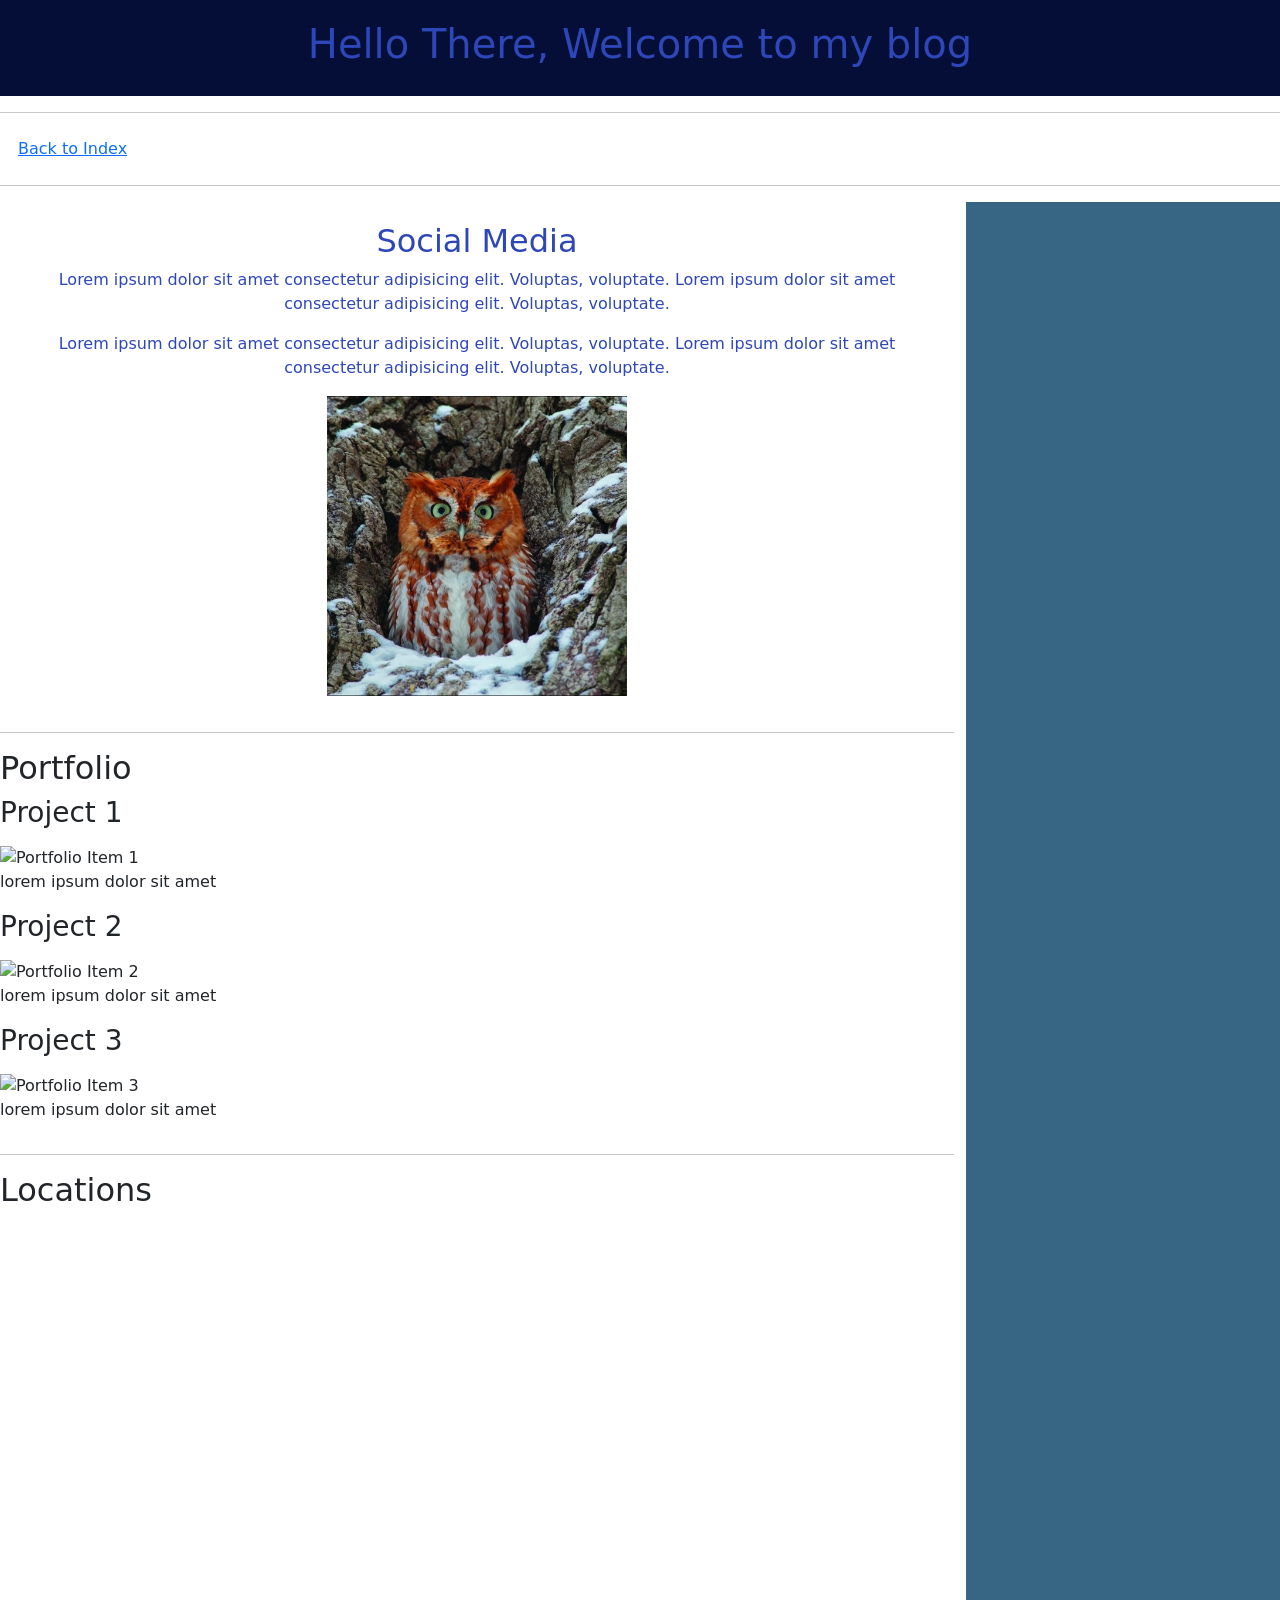
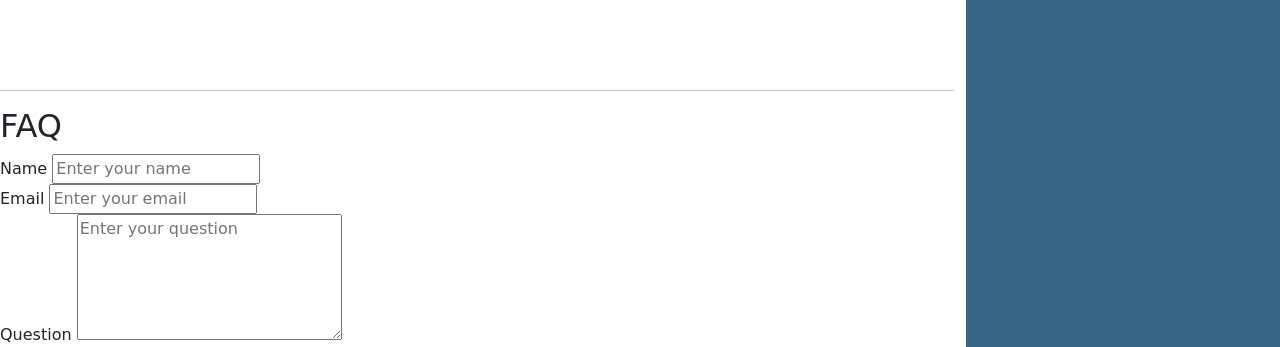
==== myBlog.html @ c93c4b8d "[EDIT] changes" ====
<!doctype html>
<html lang="en">
  <head>
    <meta charset="UTF-8" />
    <link rel="stylesheet" href="./CSS/styles.css" />
     <link
      href="https://cdn.jsdelivr.net/npm/bootstrap@5.3.8/dist/css/bootstrap.min.css"
      rel="stylesheet"
      integrity="sha384-sRIl4kxILFvY47J16cr9ZwB07vP4J8+LH7qKQnuqkuIAvNWLzeN8tE5YBujZqJLB"
      crossorigin="anonymous"
    />
    <script
      src="https://cdn.jsdelivr.net/npm/bootstrap@5.3.8/dist/js/bootstrap.bundle.min.js"
      integrity="sha384-FKyoEForCGlyvwx9Hj09JcYn3nv7wiPVlz7YYwJrWVcXK/BmnVDxM+D2scQbITxI"
      crossorigin="anonymous"
    ></script>
    <title>My Blog</title>
  </head>
  <body>
    <header class="header">
      <h1 class="title">Hello There, Welcome to my blog</h1>
    </header>
    <hr>
    <nav id="nav">
      <ul>
        <li><a href="./index.html">Back to Index</a></li>
      </ul>
    </nav>
    <hr>

  <div class="row">
    <main class="col-9">
      <section class="social-media">
        <h2 class="title">Social Media</h2>
        <p>
          Lorem ipsum dolor sit amet consectetur adipisicing elit. Voluptas,
          voluptate. Lorem ipsum dolor sit amet consectetur adipisicing elit.
          Voluptas, voluptate.
        </p>
        <p>
          Lorem ipsum dolor sit amet consectetur adipisicing elit. Voluptas,
          voluptate. Lorem ipsum dolor sit amet consectetur adipisicing elit.
          Voluptas, voluptate.
        </p>
        <img width="300" src="./CSS/assets/owl.jpg" alt="OWL" />
      </section>
      <hr>
      <h2>Portfolio</h2>
      <div class="row">
        <section>
          <article class="col">
            <h3>
              <p>Project 1</p>
            </h3>
            <img width="300" src="https://media.licdn.com/dms/image/v2/D5612AQFJ-aNtL0ODJw/article-cover_image-shrink_600_2000/article-cover_image-shrink_600_2000/0/1679422597271?e=2147483647&v=beta&t=26c01CG-2JJNnaA5f1d-EFopeVJA1UOrXG2T71-mgUM" alt="Portfolio Item 1">
              <p>lorem ipsum dolor sit amet</p>
          </img>
        </article>
        <article class="col">
          <h3>
            <p>Project 2</p>
          </h3>
          <img width="300" src="https://encrypted-tbn0.gstatic.com/images?q=tbn:ANd9GcQUJBerV_3YEzKywHjBxm45JEJGpeIb_G5xmG0QUzXUGx8geMLp2OsLmmk&s=10" alt="Portfolio Item 2">
              <p>lorem ipsum dolor sit amet</p>
          </img>
        </article>
        <article class="col">
          <h3>
            <p>Project 3</p>
          </h3>
          <img width="300" src="https://encrypted-tbn0.gstatic.com/images?q=tbn:ANd9GcS9Zr2rSdfugmayDGzsc6aCGIhDIl1ISsIMz3sa-3_1Og&s=10" alt="Portfolio Item 3">
          <p>lorem ipsum dolor sit amet</p>
        </img>
        </article>
      </section>
    </div>
      
      <section>
        <hr>
        <h2>Locations</h2>
      </section>
      <iframe title="Location map" width="600" height="450" src="https://www.google.com/maps/embed?pb=!1m18!1m12!1m3!1d30205.958002235668!2d-99.26204822568361!3d18.854013899999995!2m3!1f0!2f0!3f0!3m2!1i1024!2i768!4f13.1!3m3!1m2!1s0x85cdd952f0914721%3A0x855369051f531243!2sJerarqu%C3%ADa%20Constructiva!5e0!3m2!1sen!2smx!4v1780680646856!5m2!1sen!2smx" style="border:0;" allowfullscreen="" loading="lazy" referrerpolicy="no-referrer-when-downgrade"></iframe>
      <hr>
      <h2>FAQ</h2>
      <section>
        <form>
          <div>
            <label for="name">Name</label>
            <input type="text" name="name" id="name" placeholder="Enter your name">
          </div>
          <div>
            <label for="email">Email</label>
            <input type="email" name="email" id="email" placeholder="Enter your email">
          </div>
          <div>
            <label for="message">Question</label>
            <textarea name="message" id="message" rows="5" cols="30" placeholder="Enter your question"></textarea>
          </div>
        </form>
      </section>
    </main>
    <aside class="col-3">
    </aside>
  </div>

    <footer></footer>
  </body>
</html>
---- CSS/styles.css ----
:root {
  --background-color-01: rgb(5, 14, 55);
  --txt-color: rgb(46, 71, 184);
  --txt-hover: rgb(0, 0, 0);
  --lines-color: rgb(43, 24, 81);
}

a:hover {
  color: var(--txt-hover);
  text-decoration: underline;
}

.title {
  color: var(--txt-color);
}

hr {
  border: 5px solid var(--lines-color);
}

.header {
  background-color: var(--background-color-01);
  color: var(--txt-color);
  padding: 20px;
  text-align: center;
}

.social-media {
  color: var(--txt-color);
  padding: 20px;
  text-align: center;
}

#nav ul {
  list-style-type: none;
  text-align: left;
  display: flex;
  flex-direction: column;
  margin: 10px;
  padding: 8px;
}

aside {
  background-color: rgb(54, 102, 132);
}
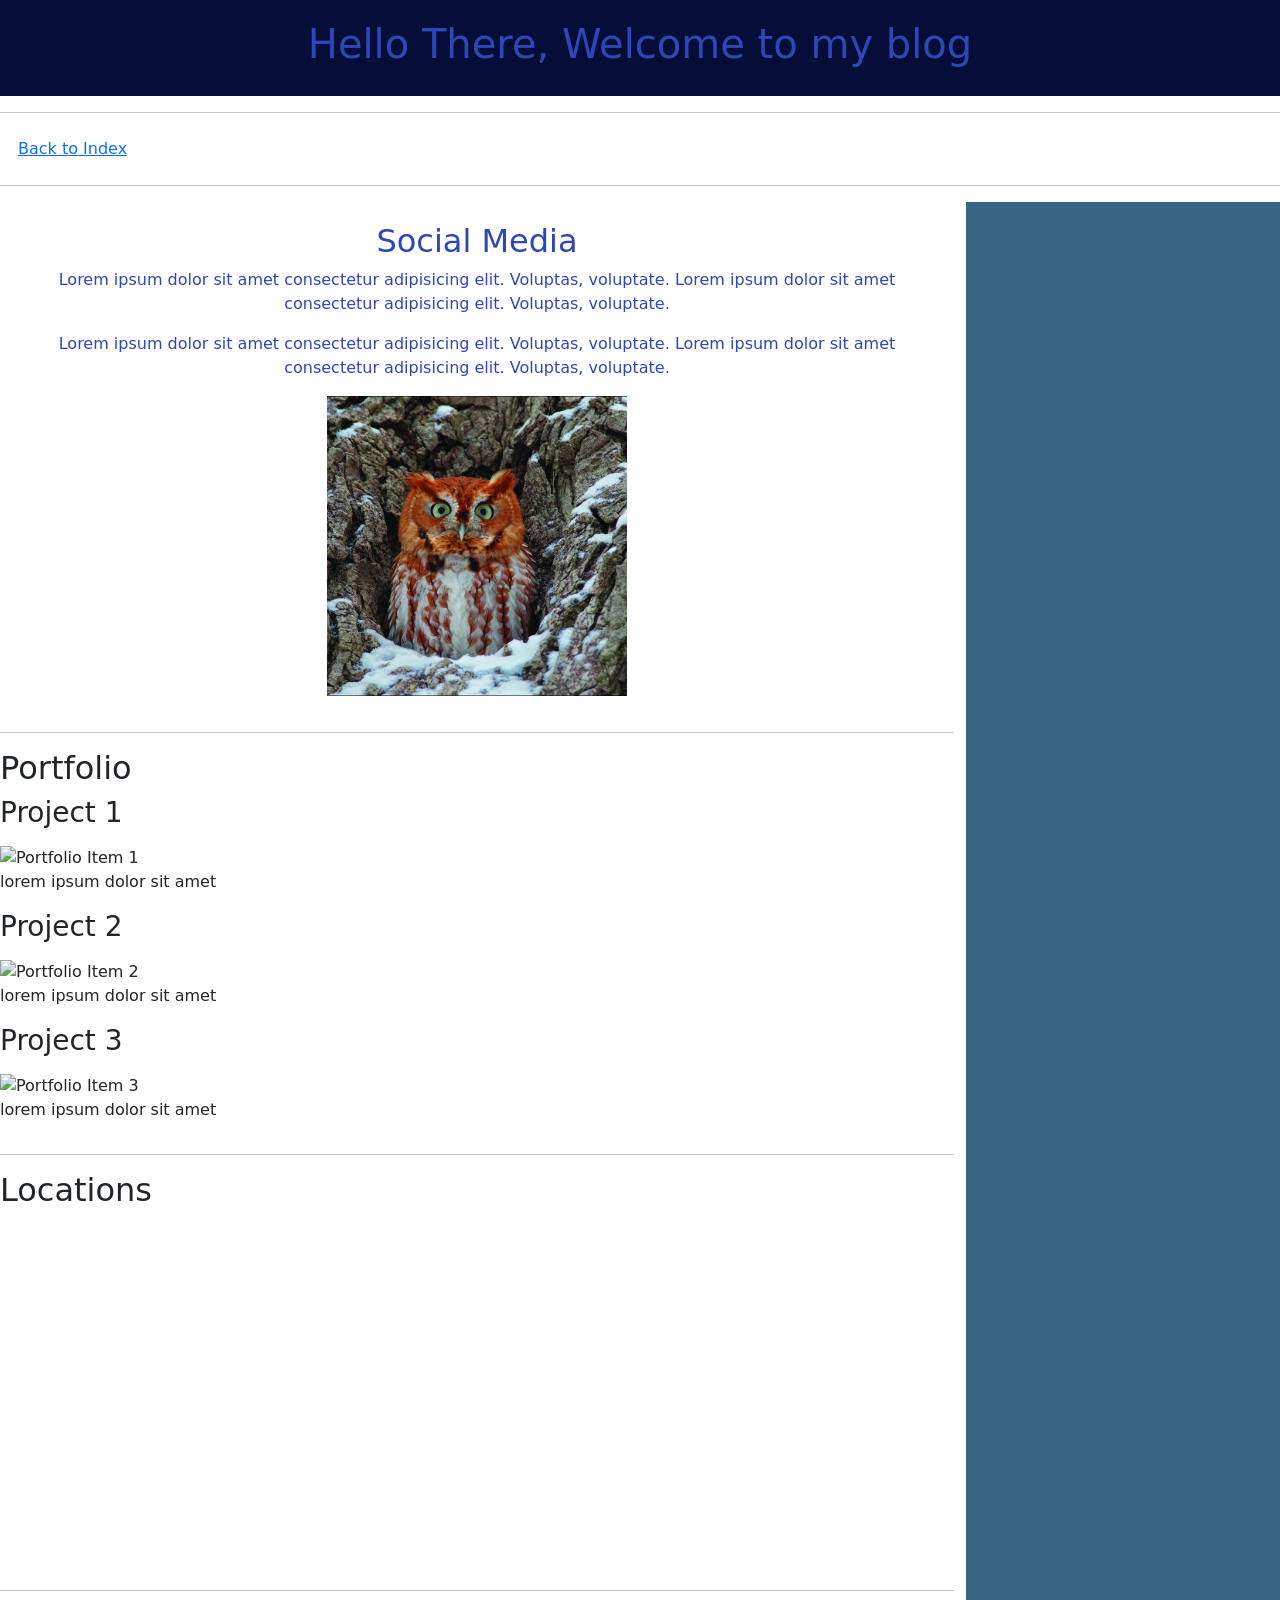
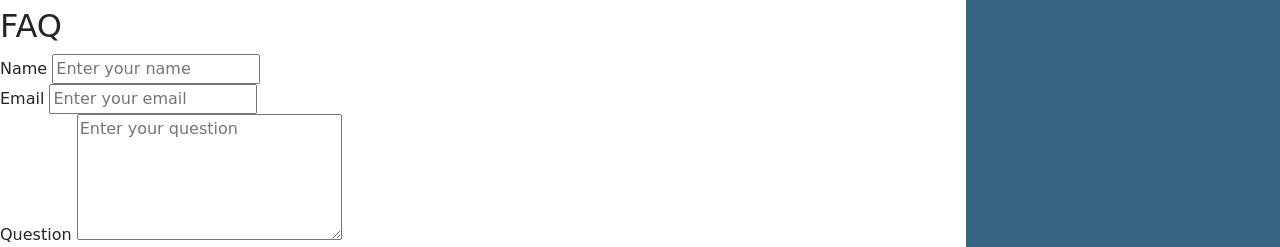
==== commit 18b41900: "[EDIT] changed" ====
--- a/myBlog.html
+++ b/myBlog.html
@@ -52,7 +52,7 @@
             <h3>
               <p>Project 1</p>
             </h3>
-            <img width="300" src="https://media.licdn.com/dms/image/v2/D5612AQFJ-aNtL0ODJw/article-cover_image-shrink_600_2000/article-cover_image-shrink_600_2000/0/1679422597271?e=2147483647&v=beta&t=26c01CG-2JJNnaA5f1d-EFopeVJA1UOrXG2T71-mgUM" alt="Portfolio Item 1">
+            <img width="200" src="https://media.licdn.com/dms/image/v2/D5612AQFJ-aNtL0ODJw/article-cover_image-shrink_600_2000/article-cover_image-shrink_600_2000/0/1679422597271?e=2147483647&v=beta&t=26c01CG-2JJNnaA5f1d-EFopeVJA1UOrXG2T71-mgUM" alt="Portfolio Item 1">
               <p>lorem ipsum dolor sit amet</p>
           </img>
         </article>
@@ -60,7 +60,7 @@
           <h3>
             <p>Project 2</p>
           </h3>
-          <img width="300" src="https://encrypted-tbn0.gstatic.com/images?q=tbn:ANd9GcQUJBerV_3YEzKywHjBxm45JEJGpeIb_G5xmG0QUzXUGx8geMLp2OsLmmk&s=10" alt="Portfolio Item 2">
+          <img width="200" src="https://encrypted-tbn0.gstatic.com/images?q=tbn:ANd9GcQUJBerV_3YEzKywHjBxm45JEJGpeIb_G5xmG0QUzXUGx8geMLp2OsLmmk&s=10" alt="Portfolio Item 2">
               <p>lorem ipsum dolor sit amet</p>
           </img>
         </article>
@@ -68,18 +68,17 @@
           <h3>
             <p>Project 3</p>
           </h3>
-          <img width="300" src="https://encrypted-tbn0.gstatic.com/images?q=tbn:ANd9GcS9Zr2rSdfugmayDGzsc6aCGIhDIl1ISsIMz3sa-3_1Og&s=10" alt="Portfolio Item 3">
+          <img width="200" src="https://encrypted-tbn0.gstatic.com/images?q=tbn:ANd9GcS9Zr2rSdfugmayDGzsc6aCGIhDIl1ISsIMz3sa-3_1Og&s=10" alt="Portfolio Item 3">
           <p>lorem ipsum dolor sit amet</p>
-        </img>
+         </img>
         </article>
-      </section>
-    </div>
-      
+       </section>
+      </div>
+      <hr>
       <section>
-        <hr>
         <h2>Locations</h2>
       </section>
-      <iframe title="Location map" width="600" height="450" src="https://www.google.com/maps/embed?pb=!1m18!1m12!1m3!1d30205.958002235668!2d-99.26204822568361!3d18.854013899999995!2m3!1f0!2f0!3f0!3m2!1i1024!2i768!4f13.1!3m3!1m2!1s0x85cdd952f0914721%3A0x855369051f531243!2sJerarqu%C3%ADa%20Constructiva!5e0!3m2!1sen!2smx!4v1780680646856!5m2!1sen!2smx" style="border:0;" allowfullscreen="" loading="lazy" referrerpolicy="no-referrer-when-downgrade"></iframe>
+      <iframe title="Location map" width="300" height="350" src="https://www.google.com/maps/embed?pb=!1m18!1m12!1m3!1d30205.958002235668!2d-99.26204822568361!3d18.854013899999995!2m3!1f0!2f0!3f0!3m2!1i1024!2i768!4f13.1!3m3!1m2!1s0x85cdd952f0914721%3A0x855369051f531243!2sJerarqu%C3%ADa%20Constructiva!5e0!3m2!1sen!2smx!4v1780680646856!5m2!1sen!2smx" style="border:0;" allowfullscreen="" loading="lazy" referrerpolicy="no-referrer-when-downgrade"></iframe>
       <hr>
       <h2>FAQ</h2>
       <section>
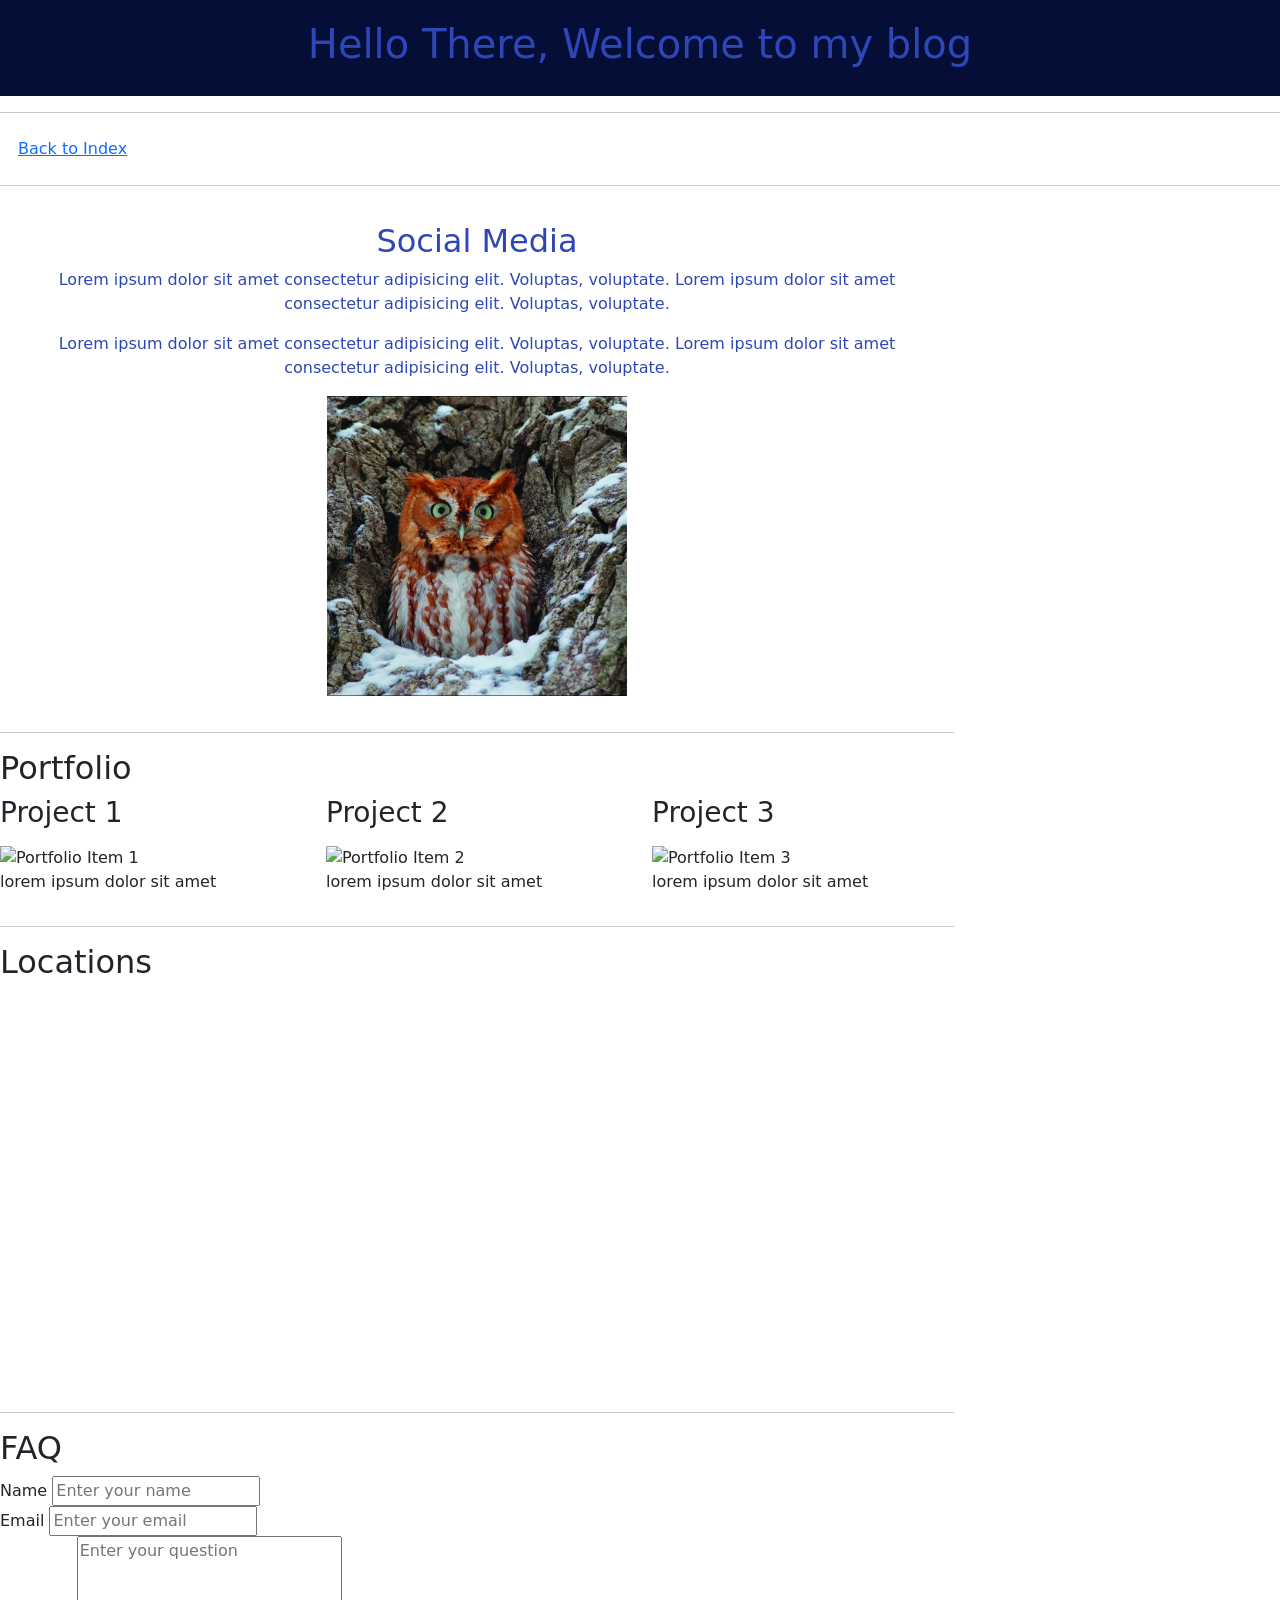
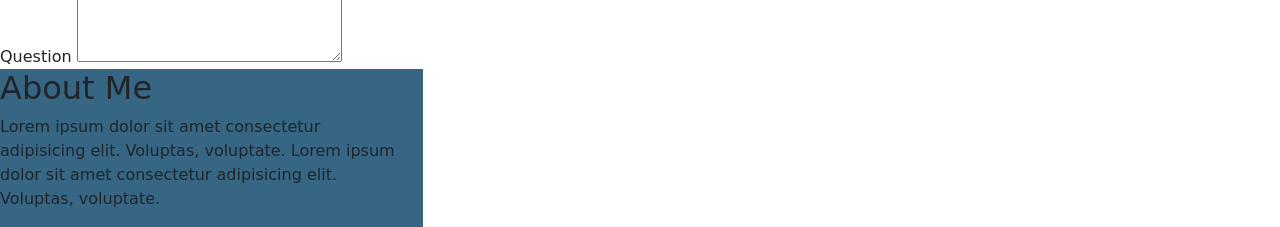
==== commit a1d6401c: "[EDIT] changed" ====
--- a/myBlog.html
+++ b/myBlog.html
@@ -29,7 +29,7 @@
     <hr>
 
   <div class="row">
-    <main class="col-9">
+    <main class="col-lg-9 col-md-8 col-sm-12">
       <section class="social-media">
         <h2 class="title">Social Media</h2>
         <p>
@@ -47,7 +47,6 @@
       <hr>
       <h2>Portfolio</h2>
       <div class="row">
-        <section>
           <article class="col">
             <h3>
               <p>Project 1</p>
@@ -72,16 +71,15 @@
           <p>lorem ipsum dolor sit amet</p>
          </img>
         </article>
-       </section>
       </div>
       <hr>
       <section>
         <h2>Locations</h2>
+        <iframe title="Location map" width="300" height="400" src="https://www.google.com/maps/embed?pb=!1m18!1m12!1m3!1d30205.958002235668!2d-99.26204822568361!3d18.854013899999995!2m3!1f0!2f0!3f0!3m2!1i1024!2i768!4f13.1!3m3!1m2!1s0x85cdd952f0914721%3A0x855369051f531243!2sJerarqu%C3%ADa%20Constructiva!5e0!3m2!1sen!2smx!4v1780680646856!5m2!1sen!2smx" style="border:0;" allowfullscreen="" loading="lazy" referrerpolicy="no-referrer-when-downgrade"></iframe>
+       <hr>
       </section>
-      <iframe title="Location map" width="300" height="350" src="https://www.google.com/maps/embed?pb=!1m18!1m12!1m3!1d30205.958002235668!2d-99.26204822568361!3d18.854013899999995!2m3!1f0!2f0!3f0!3m2!1i1024!2i768!4f13.1!3m3!1m2!1s0x85cdd952f0914721%3A0x855369051f531243!2sJerarqu%C3%ADa%20Constructiva!5e0!3m2!1sen!2smx!4v1780680646856!5m2!1sen!2smx" style="border:0;" allowfullscreen="" loading="lazy" referrerpolicy="no-referrer-when-downgrade"></iframe>
-      <hr>
-      <h2>FAQ</h2>
       <section>
+        <h2>FAQ</h2>
         <form>
           <div>
             <label for="name">Name</label>
@@ -98,7 +96,13 @@
         </form>
       </section>
     </main>
-    <aside class="col-3">
+    <aside class="col-3 col-md-4 col-sm-12">
+      <h2>About Me</h2>
+      <p>
+        Lorem ipsum dolor sit amet consectetur adipisicing elit. Voluptas,
+        voluptate. Lorem ipsum dolor sit amet consectetur adipisicing elit.
+        Voluptas, voluptate.
+      </p>
     </aside>
   </div>
 
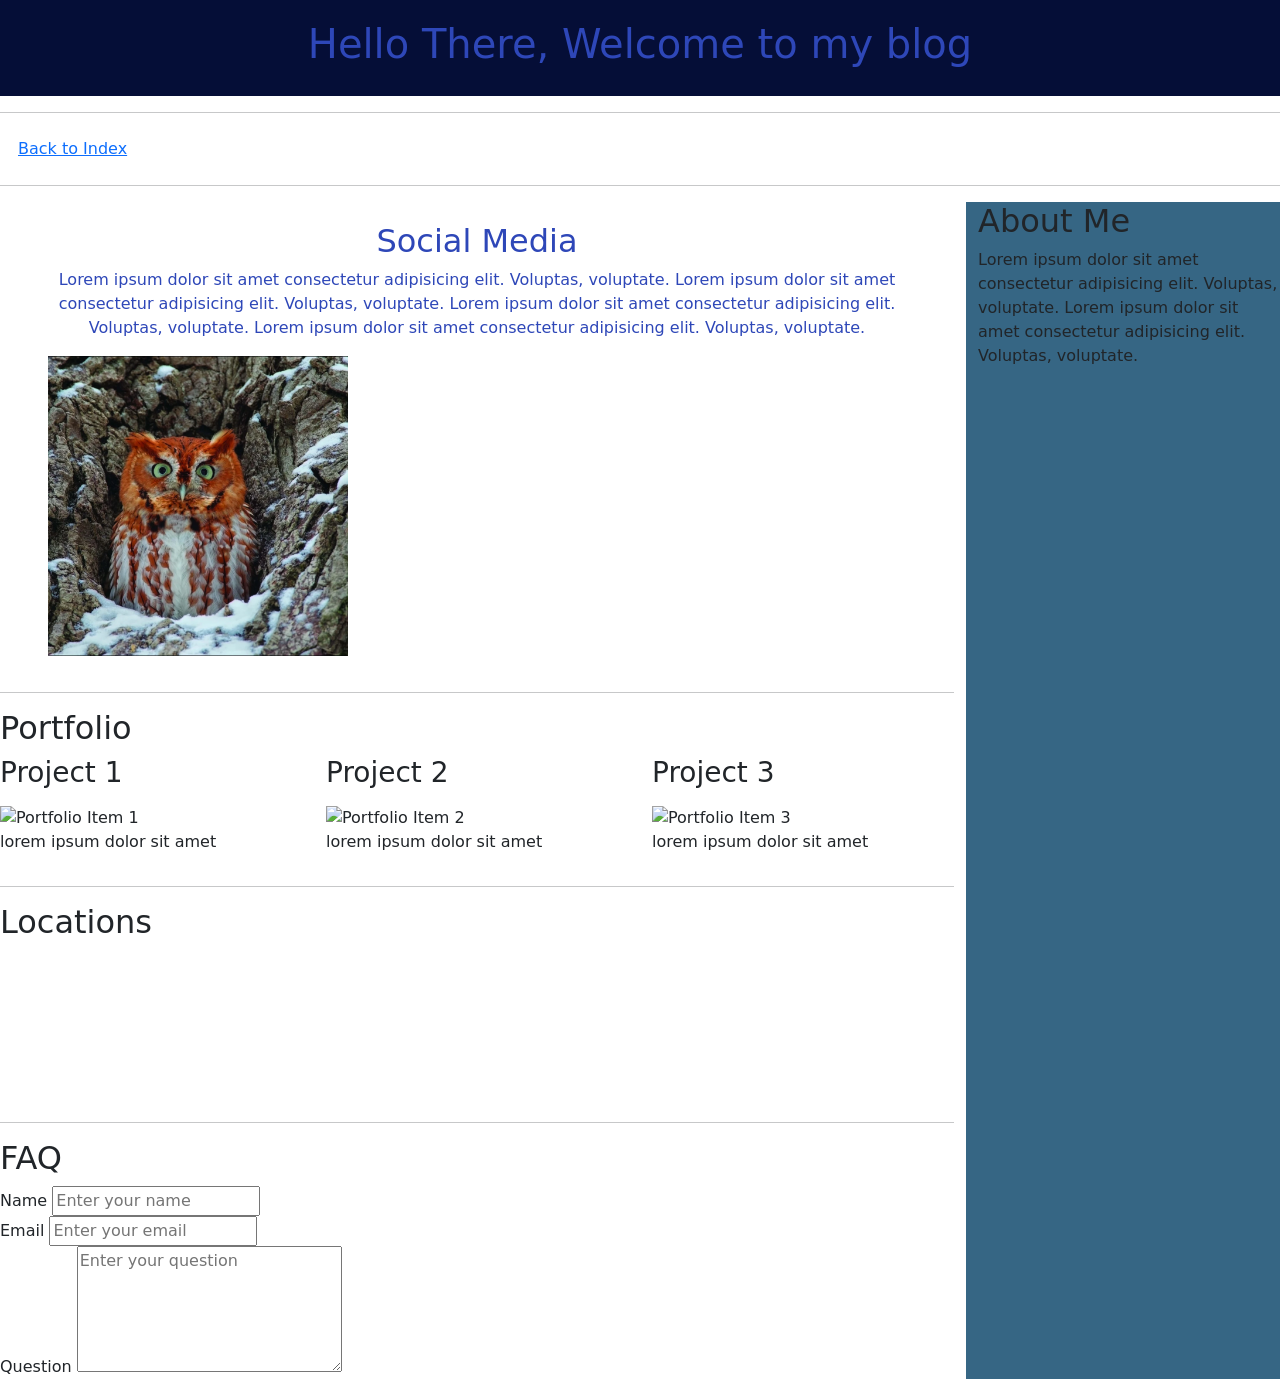
==== commit eac9c23c: "[EDIT] changes" ====
--- a/myBlog.html
+++ b/myBlog.html
@@ -30,19 +30,17 @@
 
   <div class="row">
     <main class="col-lg-9 col-md-8 col-sm-12">
-      <section class="social-media">
+      <section class="social-media md-5 ps-5 pe-5">
         <h2 class="title">Social Media</h2>
         <p>
           Lorem ipsum dolor sit amet consectetur adipisicing elit. Voluptas,
           voluptate. Lorem ipsum dolor sit amet consectetur adipisicing elit.
           Voluptas, voluptate.
-        </p>
-        <p>
           Lorem ipsum dolor sit amet consectetur adipisicing elit. Voluptas,
           voluptate. Lorem ipsum dolor sit amet consectetur adipisicing elit.
           Voluptas, voluptate.
         </p>
-        <img width="300" src="./CSS/assets/owl.jpg" alt="OWL" />
+        <img class="img01 d-none d-md-block" width="300" src="./CSS/assets/owl.jpg" alt="OWL" />
       </section>
       <hr>
       <h2>Portfolio</h2>
@@ -75,7 +73,7 @@
       <hr>
       <section>
         <h2>Locations</h2>
-        <iframe title="Location map" width="300" height="400" src="https://www.google.com/maps/embed?pb=!1m18!1m12!1m3!1d30205.958002235668!2d-99.26204822568361!3d18.854013899999995!2m3!1f0!2f0!3f0!3m2!1i1024!2i768!4f13.1!3m3!1m2!1s0x85cdd952f0914721%3A0x855369051f531243!2sJerarqu%C3%ADa%20Constructiva!5e0!3m2!1sen!2smx!4v1780680646856!5m2!1sen!2smx" style="border:0;" allowfullscreen="" loading="lazy" referrerpolicy="no-referrer-when-downgrade"></iframe>
+        <iframe title="Location map" src="https://www.google.com/maps/embed?pb=!1m18!1m12!1m3!1d30205.958002235668!2d-99.26204822568361!3d18.854013899999995!2m3!1f0!2f0!3f0!3m2!1i1024!2i768!4f13.1!3m3!1m2!1s0x85cdd952f0914721%3A0x855369051f531243!2sJerarqu%C3%ADa%20Constructiva!5e0!3m2!1sen!2smx!4v1780680646856!5m2!1sen!2smx" style="border:0;" allowfullscreen="" loading="lazy" referrerpolicy="no-referrer-when-downgrade"></iframe>
        <hr>
       </section>
       <section>
@@ -96,7 +94,7 @@
         </form>
       </section>
     </main>
-    <aside class="col-3 col-md-4 col-sm-12">
+    <aside class="col-lg-3 col-md-4 col-sm-12">
       <h2>About Me</h2>
       <p>
         Lorem ipsum dolor sit amet consectetur adipisicing elit. Voluptas,
@@ -105,7 +103,6 @@
       </p>
     </aside>
   </div>
-
     <footer></footer>
   </body>
 </html>
--- a/CSS/styles.css
+++ b/CSS/styles.css
@@ -42,4 +42,5 @@
 
 aside {
   background-color: rgb(54, 102, 132);
+  min-height: 300px;
 }
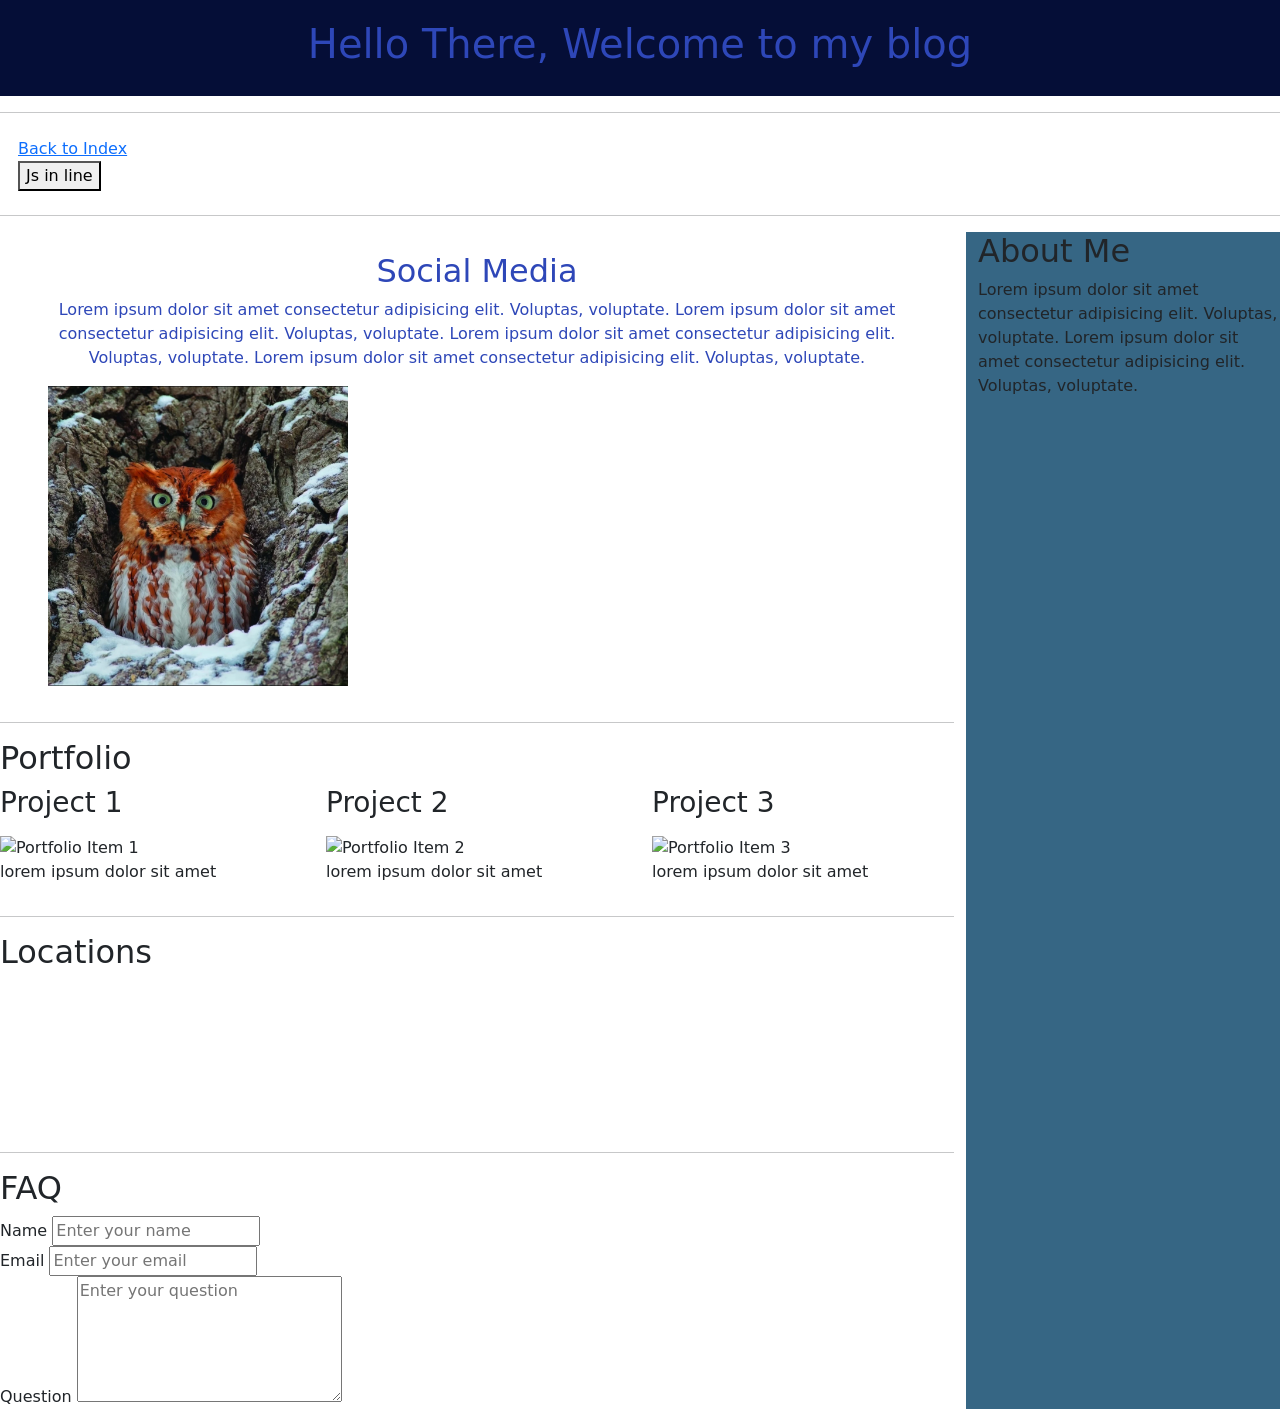
==== commit dcd42a0d: "[ADD] added a button with js in line" ====
--- a/myBlog.html
+++ b/myBlog.html
@@ -24,6 +24,7 @@
     <nav id="nav">
       <ul>
         <li><a href="./index.html">Back to Index</a></li>
+        <li><button onclick="alert('Hello There from js in line')" class="bt bt-primary">Js in line</button></li>
       </ul>
     </nav>
     <hr>
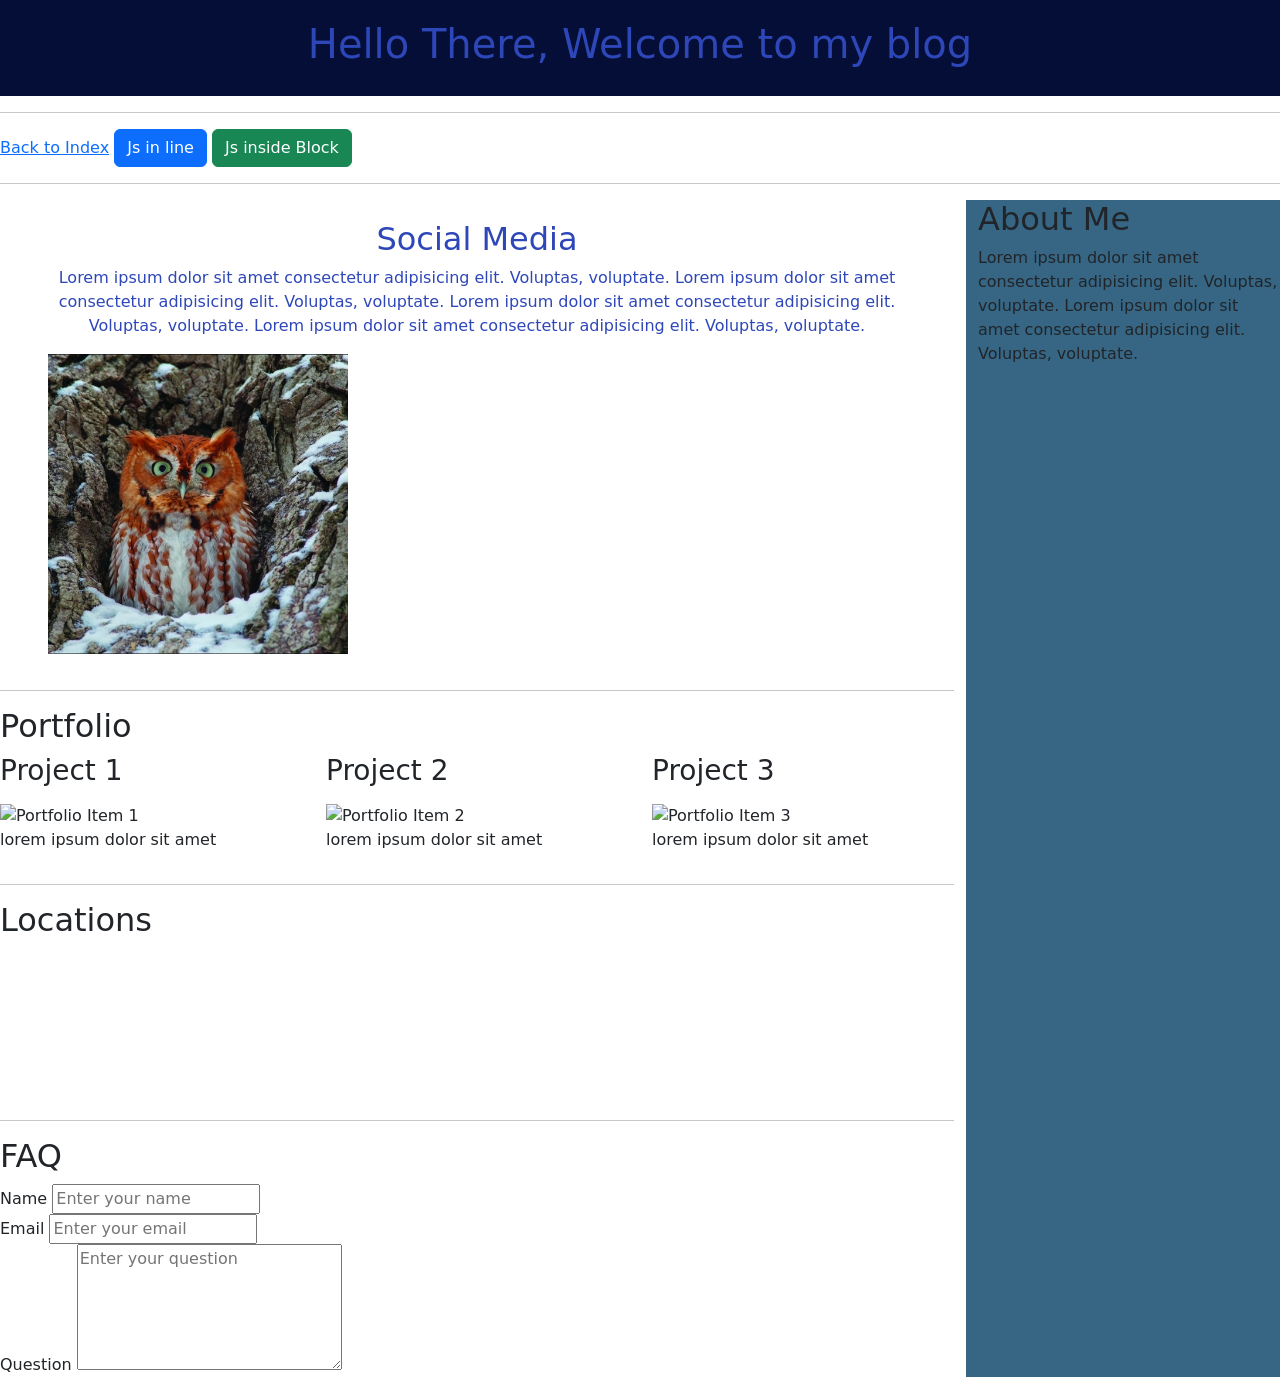
==== commit e20a3d68: "[ADD] Js inside block added" ====
--- a/myBlog.html
+++ b/myBlog.html
@@ -22,10 +22,9 @@
     </header>
     <hr>
     <nav id="nav">
-      <ul>
-        <li><a href="./index.html">Back to Index</a></li>
-        <li><button onclick="alert('Hello There from js in line')" class="bt bt-primary">Js in line</button></li>
-      </ul>
+      <a href="./index.html">Back to Index</a>
+        <button onclick="alert('Hello There from js in line')" class="btn btn-primary">Js in line</button>
+        <button id="btn-block" class="btn btn-success">Js inside Block</button>
     </nav>
     <hr>
 
@@ -105,5 +104,16 @@
     </aside>
   </div>
     <footer></footer>
+    <script>
+      function showAlert(){
+        alert('Hello there from Js inside block')
+      }
+
+      //Call Button
+      const btnBlock = document.getElementById('btn-block');
+
+      //Give event to button
+      btnBlock.addEventListener('click', showAlert)
+    </script>
   </body>
 </html>
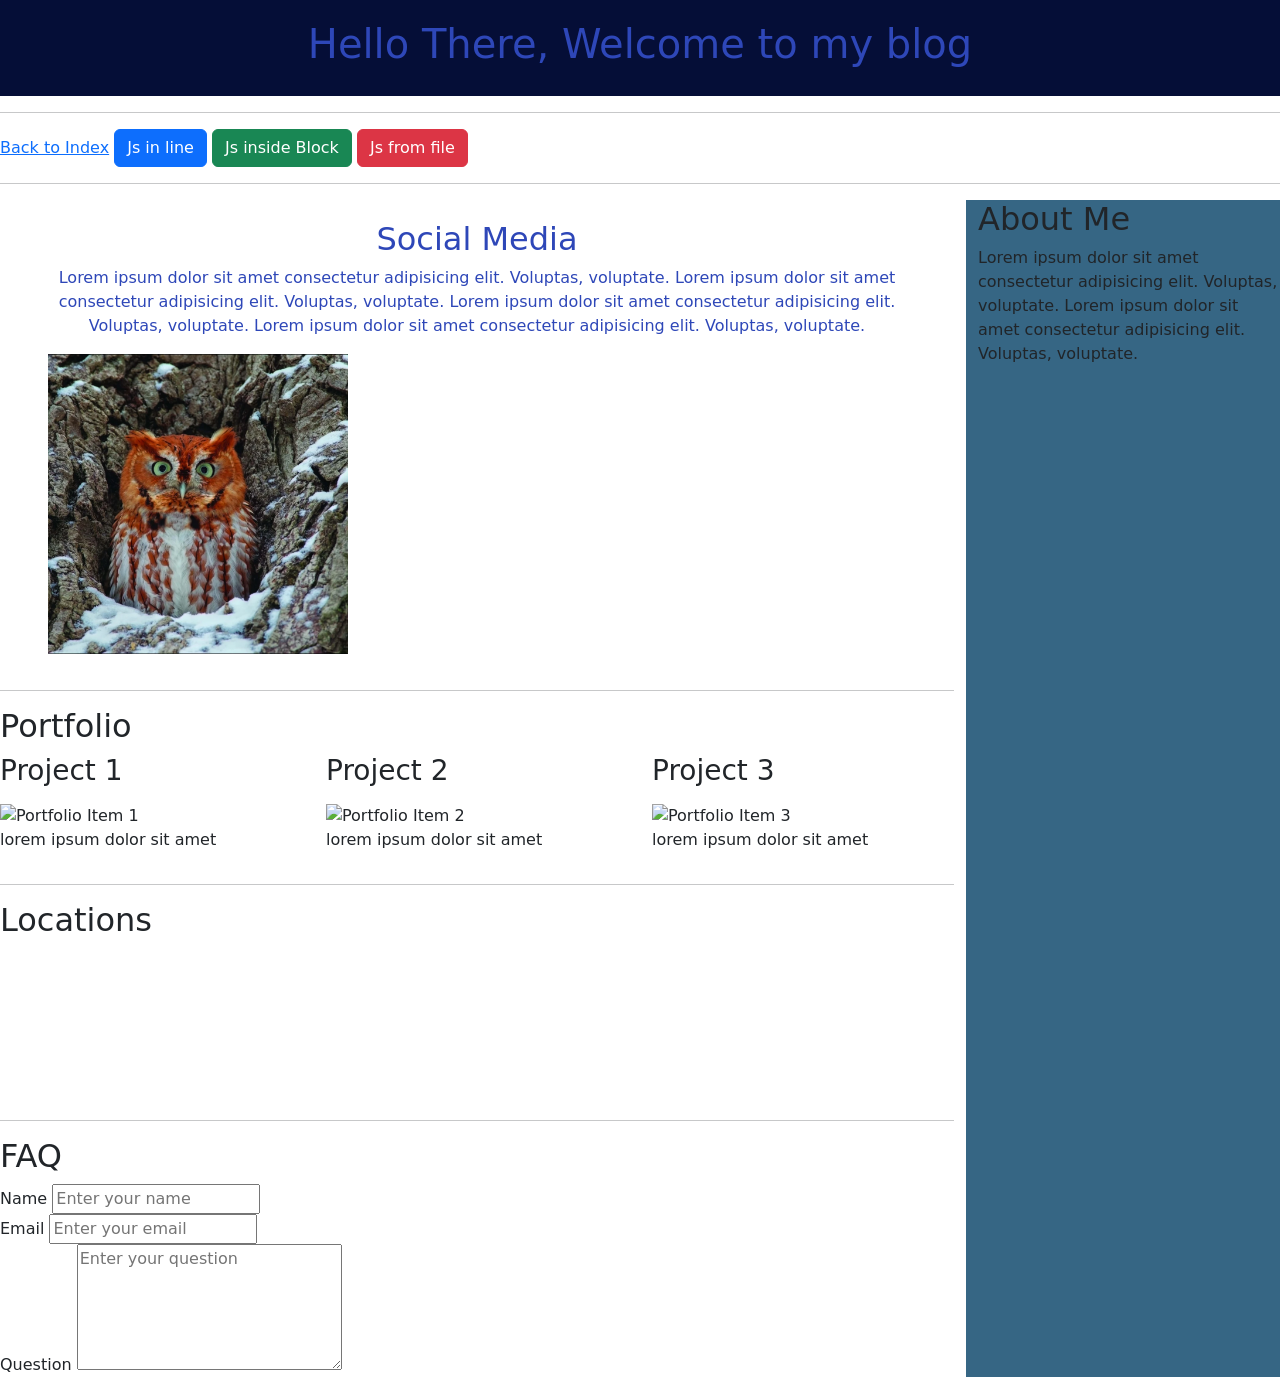
==== commit ce1aa02a: "[ADD] added Js button from anotha file" ====
--- a/myBlog.html
+++ b/myBlog.html
@@ -25,9 +25,9 @@
       <a href="./index.html">Back to Index</a>
         <button onclick="alert('Hello There from js in line')" class="btn btn-primary">Js in line</button>
         <button id="btn-block" class="btn btn-success">Js inside Block</button>
+        <button id="btn-file" class="btn btn-danger">Js from file</button>
     </nav>
     <hr>
-
   <div class="row">
     <main class="col-lg-9 col-md-8 col-sm-12">
       <section class="social-media md-5 ps-5 pe-5">
@@ -115,5 +115,6 @@
       //Give event to button
       btnBlock.addEventListener('click', showAlert)
     </script>
+    <script src="./app.js"></script>
   </body>
 </html>
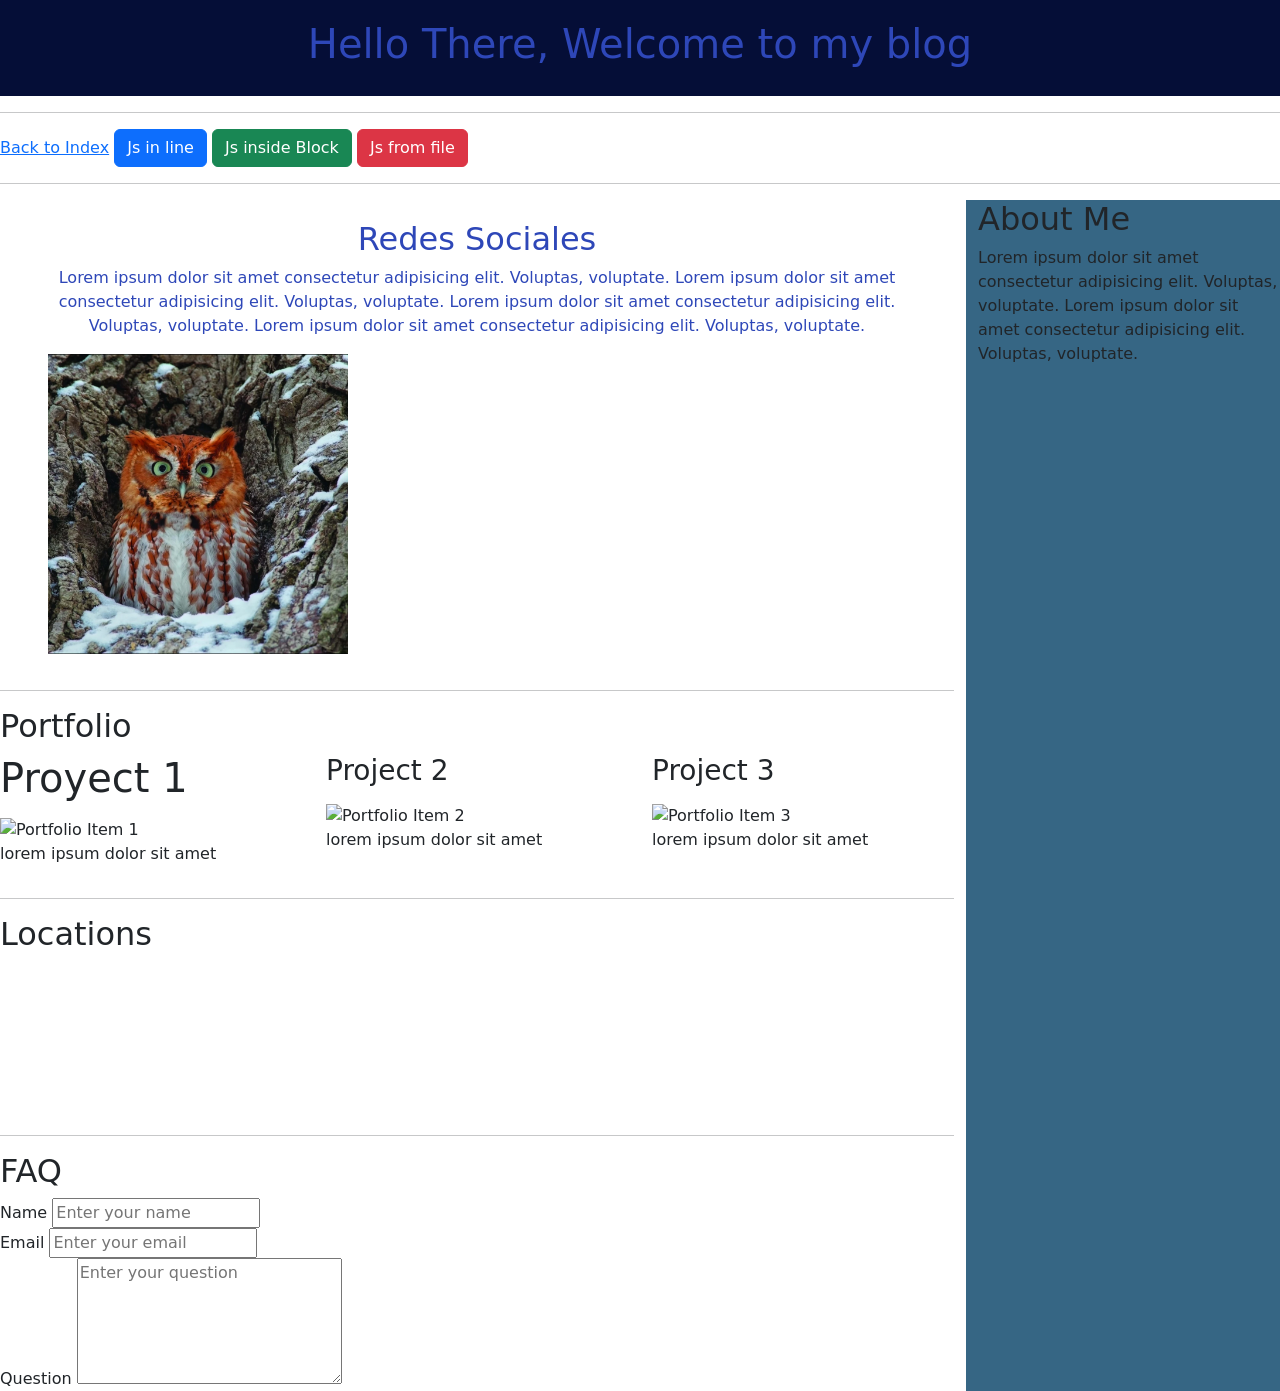
==== commit ffed2d58: "[DOCS][FEAT] Added some stuff" ====
--- a/myBlog.html
+++ b/myBlog.html
@@ -31,7 +31,7 @@
   <div class="row">
     <main class="col-lg-9 col-md-8 col-sm-12">
       <section class="social-media md-5 ps-5 pe-5">
-        <h2 class="title">Social Media</h2>
+        <h2 class="title" id="socialMediaTitle">Social Media</h2>
         <p>
           Lorem ipsum dolor sit amet consectetur adipisicing elit. Voluptas,
           voluptate. Lorem ipsum dolor sit amet consectetur adipisicing elit.
@@ -47,7 +47,7 @@
       <div class="row">
           <article class="col">
             <h3>
-              <p>Project 1</p>
+              <p id="proyect1">Project 1</p>
             </h3>
             <img width="200" src="https://media.licdn.com/dms/image/v2/D5612AQFJ-aNtL0ODJw/article-cover_image-shrink_600_2000/article-cover_image-shrink_600_2000/0/1679422597271?e=2147483647&v=beta&t=26c01CG-2JJNnaA5f1d-EFopeVJA1UOrXG2T71-mgUM" alt="Portfolio Item 1">
               <p>lorem ipsum dolor sit amet</p>
@@ -115,6 +115,6 @@
       //Give event to button
       btnBlock.addEventListener('click', showAlert)
     </script>
-    <script src="./app.js"></script>
+    <script src="./JS/app2.js"></script>
   </body>
 </html>
